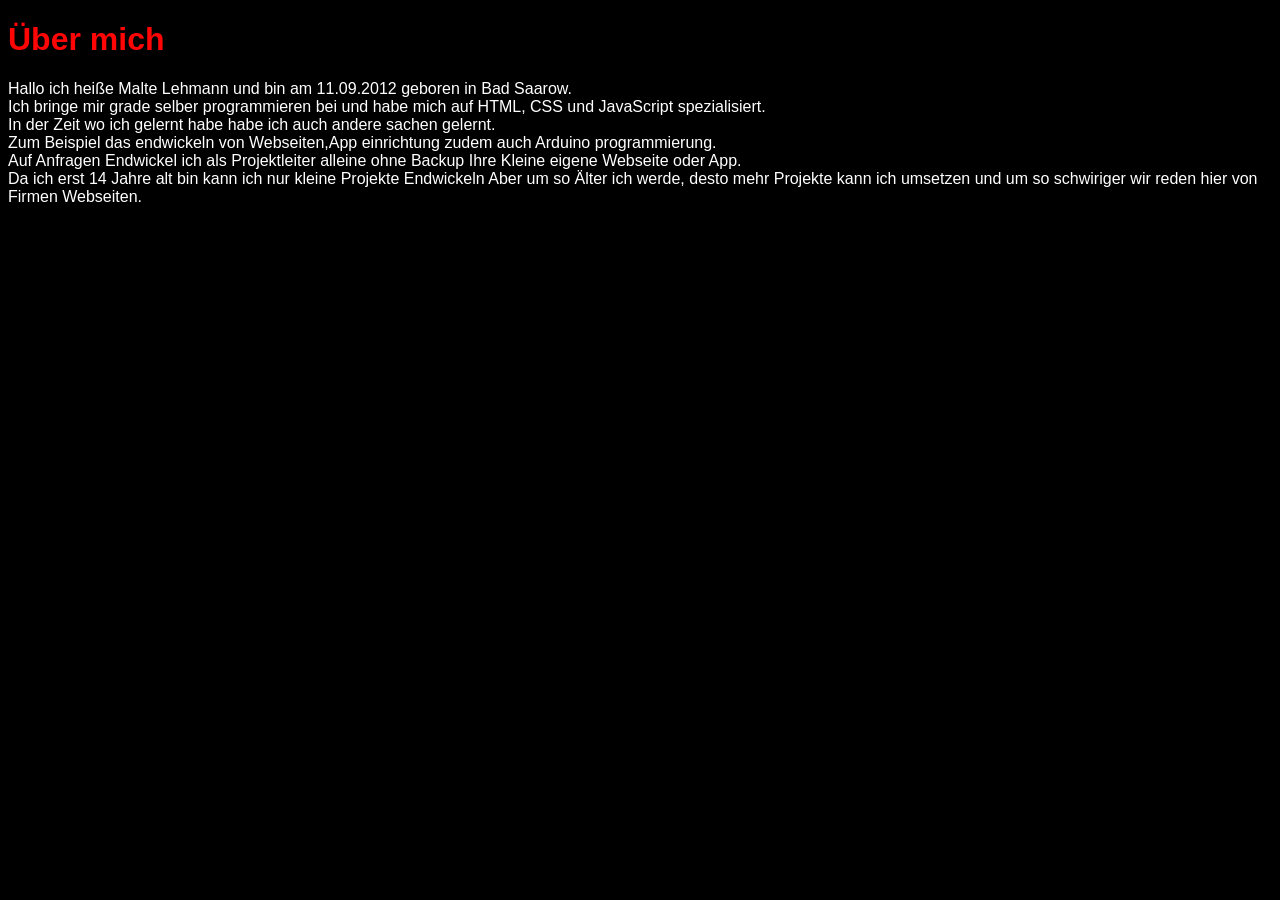
==== über_mich.html @ 9b60ba86 "Add files via upload" ====
<!DOCTYPE html>
<html lang="en">

<head>
    <meta charset="UTF-8">
    <meta name="viewport" content="width=device-width, initial-scale=1.0">
    <title>Über mich Linkree</title>
    <link rel="stylesheet" href="über_mich.css">
</head>

<body>
    <h1>Über mich</h1>
    Hallo ich heiße Malte Lehmann und bin am 11.09.2012 geboren in Bad Saarow.<br>
    Ich bringe mir grade selber programmieren bei und habe mich auf HTML, CSS und JavaScript spezialisiert.<br>
    In der Zeit wo ich gelernt habe habe ich auch andere sachen gelernt.<br>
    Zum Beispiel das endwickeln von Webseiten,App einrichtung zudem auch Arduino programmierung.<br>
    Auf Anfragen Endwickel ich als Projektleiter alleine ohne Backup Ihre Kleine eigene Webseite oder App.<br>
    Da ich erst 14 Jahre alt bin kann ich nur kleine Projekte Endwickeln Aber um so Älter ich werde, desto mehr Projekte kann ich umsetzen und um so schwiriger wir reden hier von Firmen Webseiten.<br>




</body>

</html>
---- über_mich.css ----
body {
background: #000;
color: #fff;
font-family: Arial, sans-serif;
}
h1 {
color: #ff0505;
}
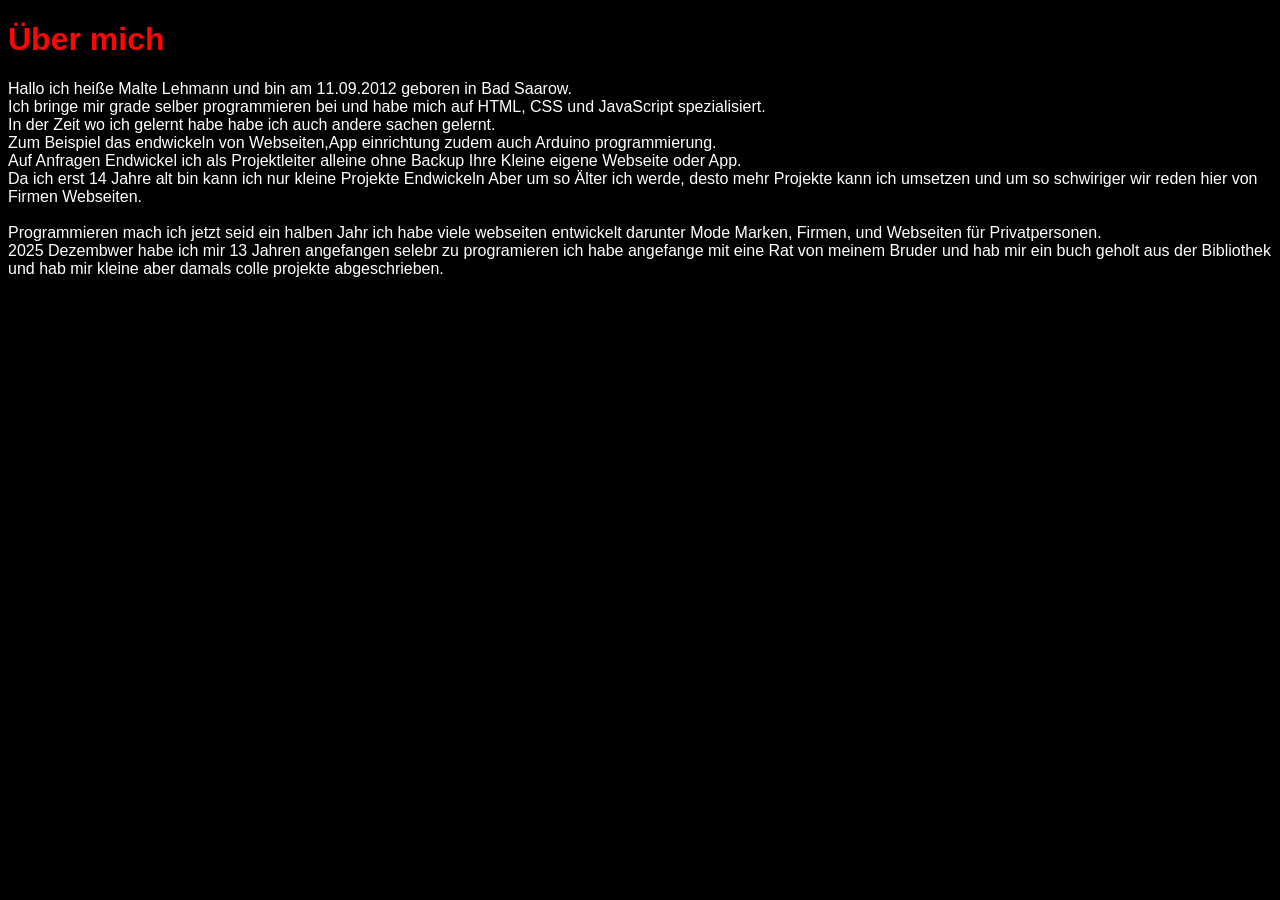
==== commit 67a82c22: "Add files via upload" ====
--- a/über_mich.html
+++ b/über_mich.html
@@ -16,6 +16,10 @@
     Zum Beispiel das endwickeln von Webseiten,App einrichtung zudem auch Arduino programmierung.<br>
     Auf Anfragen Endwickel ich als Projektleiter alleine ohne Backup Ihre Kleine eigene Webseite oder App.<br>
     Da ich erst 14 Jahre alt bin kann ich nur kleine Projekte Endwickeln Aber um so Älter ich werde, desto mehr Projekte kann ich umsetzen und um so schwiriger wir reden hier von Firmen Webseiten.<br>
+    <br>
+    Programmieren mach ich jetzt seid ein halben Jahr ich habe viele webseiten entwickelt darunter Mode Marken, Firmen, und Webseiten für Privatpersonen.<br>
+    2025 Dezembwer habe ich mir 13 Jahren angefangen selebr zu programieren ich habe angefange mit eine Rat von meinem Bruder und hab mir ein buch geholt aus der Bibliothek und hab mir kleine aber damals colle projekte abgeschrieben.
+    
 
 
 
